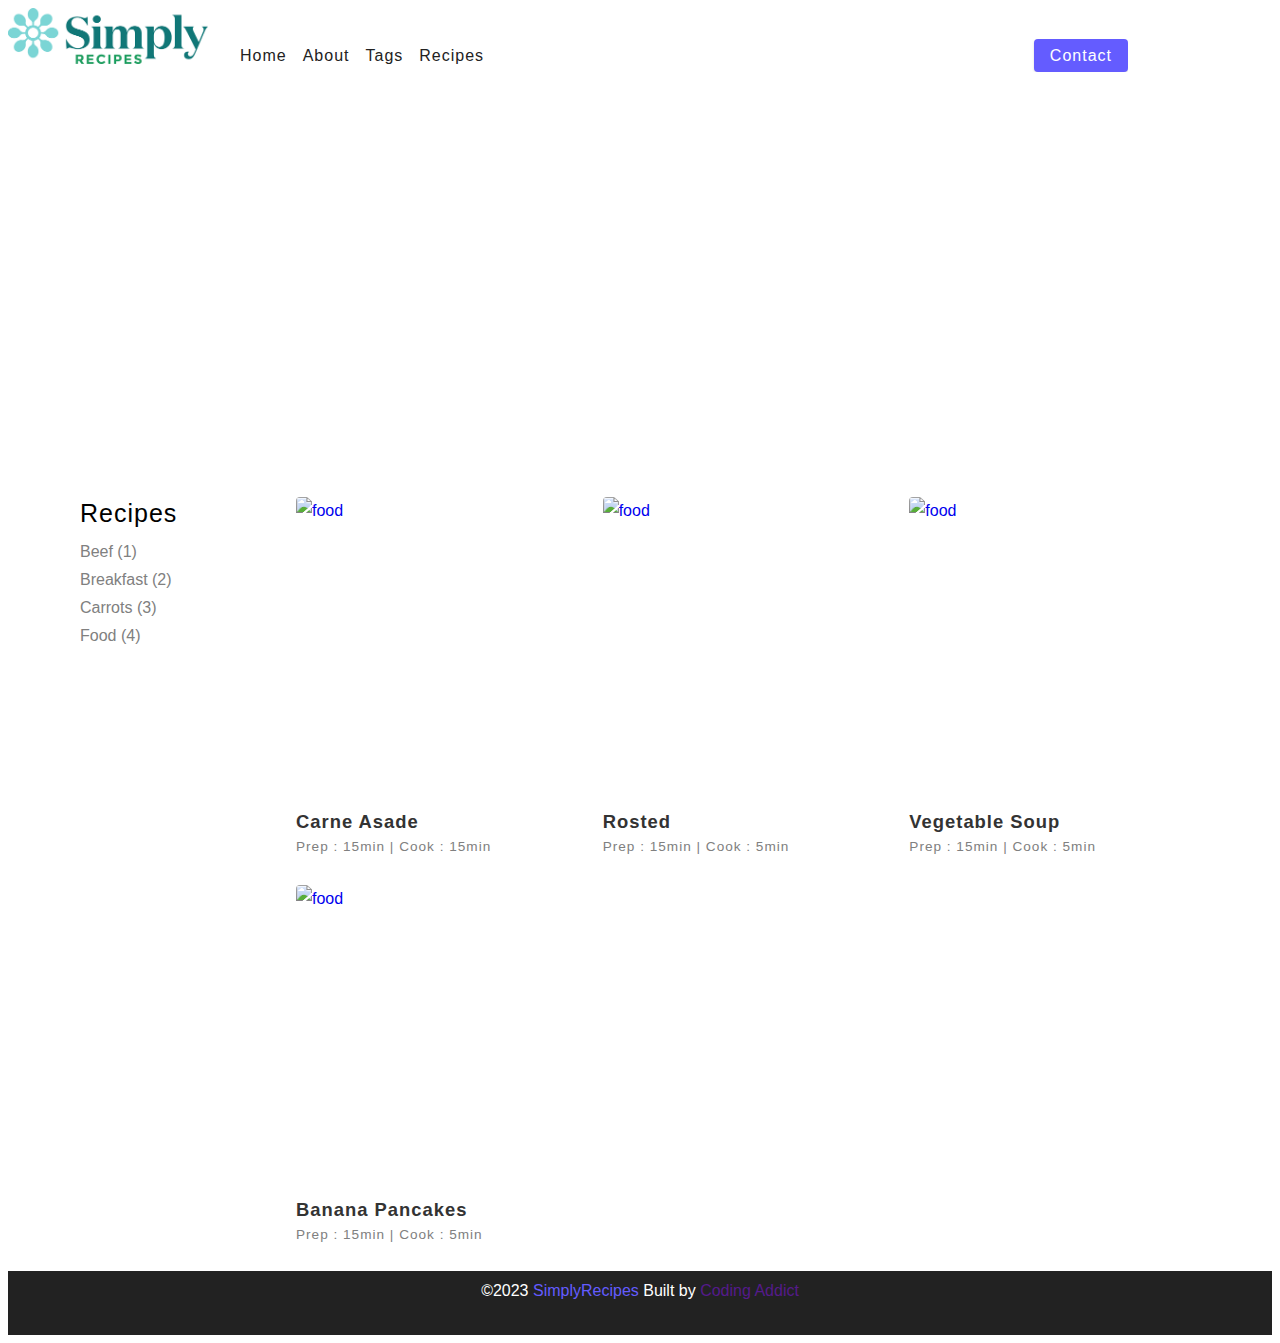
==== index.html @ f95af131 "make recipes project" ====
<!DOCTYPE html>
<html lang="en">

<head>
    <meta charset="UTF-8">
    <meta http-equiv="X-UA-Compatible" content="IE=edge">
    <meta name="viewport" content="width=device-width, initial-scale=1.0">

    <!-- favicon -->
    <link rel="stylesheet" href="./assets/favicon.ico" type="image/x-icon">
    <!-- css -->
    <link rel="stylesheet" href="./Css/style.css">
    <title>simplay | recipes </title>
    <link rel="stylesheet" href="https://cdnjs.cloudflare.com/ajax/libs/font-awesome/6.4.2/css/brands.min.css" integrity="sha512-W/zrbCncQnky/EzL+/AYwTtosvrM+YG/V6piQLSe2HuKS6cmbw89kjYkp3tWFn1dkWV7L1ruvJyKbLz73Vlgfg==" crossorigin="anonymous" referrerpolicy="no-referrer" />
</head>

<body>
    <!-- nav -->
    <nav class="nabar">
        <div class="nav-center">
            <!-- header -->
            <div class="nav-header">
                <a href="index.html" class="nav-logo">
                    <img src=" data:image/png;base64,
                    iVBORw0KGgoAAAANSUhEUgAAAaYAAAB3CAMAAAB/uhQPAAAAt1BMVEX///8Rd3d71dUAb28inmAAcnIAcXG10NBz09NQlZUAbGwAdXUafn7a6ekAmVYbnF12qallnp4tomfB2Nju9vZgtYgwhISRubne7+aty8vH5NREq3aEsbH3+/s6pm7O6Nrv9vah4ODA6urb8/OV3d2G2Njm9/fk7++n4uLN7u5UlpbQ4uKPyapEjo6gw8MAl1HF7Oy02sai0rh6v5pspKSo1b14v5nZ7eKUy61puY5Rr33o9O5itolsJNXdAAAWf0lEQVR4nO1da0OjOhO2RbBCr1Jbq0Vr77ZS18uePavn//+uNwQSMpMJRG21u2+fD7uVS4A8zGRuCUdH78VkOatWZ8vJu0884Oswn9VqVYZabXYgam8x5hylqI2/+24OoKGydOBpX3EHWGI83X33HR2gI0IsMUTffU8HaFhqNNWW331PB2B0dWGq1g7itG8YUzT9+O67OgBhqrNUrU6/+64OgIgolqq1776tAyDmhM5jNHW/+77+fzGfTCZzvHFC04SPi5KTD9ztHN1ltZageguDdjY0RT+m/NzabHwwAXeKcU3QwTpbjTJY0JSfy07+v49QhIMTDdtq+xZG7W5zoTCMTfkBk+rXRvwWi/3WrVHf9x2IYEtN40BDrSq7oszS09yqncpT2Ak8z6u3Fzu8xqexiN0KQH077VKKTWq1GUWT9Jso53dnb3vU8XkHBJ7T39U1toGoF+yCJtKDFZ1dGIXAwXO+850Rv6gRbobtl5d2fxAukAkSggN7nnxyv/2xR/0aNPwd0ERF7ao1ITDU4CTcJnrgmr3ngfqnFcfxBbx6Z6MotH5PPbbjKY/uDz730LvFKtg+TZRIKLaALmtSXkgx1J0qE6JNz/eCwAni4ebkZNDv1B3H9ZzeMORC1Vj5sXL0GryiQX2fbf+Bt32aKLWWIOsHXWSEMNHGurURsWEEVSpObzCSmxr9uhMEruPFnU7PcQOVpjYcmJ1Qa3B/[base64]/sizfhV2QJPRFFDDc6nogOy66bTSDLywgxxzTHJUD/ADdoEicY0U7wV2QZPJsAZR1JkmKCZpKtV5wmbzCo5cpMeoR2xUx8kjR7W9wS5oMrmpwGJLuISO660FuRQGmTCZdV6C0ME0HQ19aQL6++w1He2IJkO2AlpsNRwGuv1gqEgIU4mt1mc8BVDewrrvMu/X8+O9DpEf7Ygm2iZHNM0wBaSlV14lIT30Mgc1djFNjKjhatXp77X1wLEbmsgu12mCNhyl9Cx8pqFrSdPCq7ij9z7InmBHNFE8oVFmimkiMlE2nq0M+pTGETbOgSYMQu9BVhhNt+rfeqyoNrOIjY/kEwDnlUTP2e+Euhk7o+loPsX9Dg07TJOWmbfLBzZyL7WUhNDfd1PBhN3RxGzurI6LF4IlUEyG+SQZm5RSvLtslqc8YWn35od58Lg83rP3Fp0Ju6Tp6CiajJe3yzHDNGFKpHAnSRFfykp1mYoYt+Frs/Hd3d14vBzf2aYCVZp0Qw6jcaCpBNFY8DSZ1dQIee12nrJkNRRpOFFo2n0yojEYdlarl/4JyXc37Lc7q057s35nKngkTgwNKuTLaEoq8HjJnmYD1mpjztJteRMEVGmqOJaVJyfxKUamMBun2i7JfbefZO25Q+x4sVY8Ea5cx2O7Xba70obBJ+KCQ/JEN1aSzzk0mhZ6gwwxjmqGyuPEli/xPOGkSnlUtY9PGYT5Z6dj9x43Yj8AkARHbbTHFQZkP/CU3gqcXghbdNRYruu0o8ILeqLTwp6jkhA4QV9/Bl2aGoEbILiu7qePVuK6TjxStidF+vMu3VlzyIz4l/8ysNSdsNGqqOh/AUsa3LpldK4N8xhuLocDQLyw87sx3Jx0qGKybDyUDa54vUXhBTOa2g4+seLVtVA/ofQaFXwinSHopB3knuabJstZZqdNx1TXimAfsxXmEcNkLISLDN3J5mqzpXHcquPOi+2IgmlBhSaUiUppWtRR6WkCX/[base64]/R9B3HpwDKnU3DBhKaVF/jxZr1YrDexD5r2IMW0pYfqBCr0cyZGltTP0YyI4qGOnZH6LUo3T9FGojky3T7SWOL95zhxSeQbkAFoAtZjQtPAD5zOYN1gvQlfCi+x1yJ2tXo/[base64]/qbtJMznTnjBxeQVDWVg3UK9R7vsECLd9nRVKkHyGKEw0+MVBdUbSrDaDZZMNKfA0ZA8hJPI01wdHIIcVq5jnyPCnu2vJtNhbIE5QZ3aIN9Fh14wLalScsKwwEBV0QDPQSK0iBN5IA/MoRGzBHytubjQTQ8ZYyz6N9aOU21MlEqqDRanPo4xoXhAFfEmiatFAYGk/AIA2ZPBGqXQppo89kwL9BME4xpOlrcfugpFyomaDadTm9vudajp/6lSm86Hi+Xt7Niqsx+UBiXEeWBQcaWJi2i2UduFYR59gSiiXzh4CsgtV5BvqlYnKJA3UTOT89Yus2Y+ZHbCRh36q652dArqfsPV54WqAYAM9ZtadLqlrVoAuwYS5roCBw0I6XpVkATEif0Tg0cdbwyOzo5L2lpORlIuAUGuXGmU/mUtEW/h6OYkCfFGrAem0boIpAmrBItaTKUUi+ANMlC3qLsLRQn1GwvUG/fNNNPd2+pwSUbmvINRp4sZrWvhz2zTKlPYW3pYT0LaNJ8FVua6FxqpEfnExTRtCiIGK19aKkYpggCN4mXtVJxuaUWLPph0ZwZjU1skinlKazdW9w8pAkP2pY0meo24JRgse5NYS1EgTh1FGucg46VgqDBRJ/TpG4HxgVdUG6/gFF3cOroeVH2FLl1uh2aNNvqkzSdQvNllG4tpAn6Tv5a3eOu0MHEwI+7dUaKRDYdChkH5dXNZRgNYl93plxpP+8nTdAiFzHB4soiKE6Kuz309BlBY2RJ16pYRU2oTG2m3zRL/Q7FjD7yOY1G28VE5abQftIEcxN2NJnEKaoHhD3JLGllJbwqsWZhJiJKj0+mxiR7tMxLWpIlEOnHKkG3jQap3DL7e2iC4pS3PHDoYGx3PE1DCbPbO8oPlRZcbbb8cXf3YymTiaTbG90ts8zuJ74g1IBZ0XyI/[base64]/aYJRSHEQFpKEwxFcK+j71muahZNltPZbDa9vZ1W1UDDfJx/tE5Ux3KeajN26DQ544etCuxh/42EUr+w30rPkHAqn5EBxIknjevl0yf5/[base64]/[base64]/BUMLPGVxqGC1wbZgUeqTSXW+M264kLSlSeStcvJyH1RNGaEFlBPJjZBeu1gV2EZsdjmrAjiR4f2nPKyThYNPThDFswbwbMFoTLxdMeF7zxcmvcuJ641F5Rbq/XpvKaxvXLC7VerqC82GRtZDPHfFhSZy5ehZMlXZwrgXNosfWCvKOFYQ+jKeqBtRrE8s7p7p7KRcGkKQjxBhlCUSpM3S3tuq4aRqrJ8cli/XICSkg5cOnPxqQz8wMfvfcwAaf6XmDui+49F08EgJ8dUatQtdBrw3EDecthxchSQZsIYnSy8PhNykt4SeiDaLUZvT0/oDgGq2oKPyZkPVVuHl7XAy5wDcYYtGQEsshg2E1bwBzm9VRlqkfIQz+bXL3e9NSdzinUa+iGCla1ScXJJjZu+pSJEAocoZA2gunEYpqS+kO+tgL/WInTQb3WWCW96npDrNC19SSkykTLrFQ8SDD6BgpyU/H6B8qrTyQyQs9l9+55DlxnBxU8a22aZSUdncqtcaPSE0KjD12CQIPtUZLVPQ1cbzUIw8EwdhlVrtPrr0fprqgxiD03WQZI/3rgUFvbRixeg+aqJ12qdEu0wvR6K+UNONEqA13JE5VvWsS46DPwY/Sm6TcUmHni4mQTGzfEIERnE+a6UIcGB7c4DtHxV0LTdU9eeuzFdJygt+p0VnHdc1xGXawvurLu4c9fJt9Q27D+7r7oexxfTgk9qRAnVkSv0Se/ZJen04KDHtcDWf97Hl7Fa9EpalNDMjpZVaqQU/+kZqNIlLYc6XGVlPe/QMugMWjHFS/9Zp3j1uMhtfRdRHxMlmHQoL8zy/ZkRCwMJ47S3cUnm7K3Ybvu8s73KnFfG1xP6DaNZgQTJ7tKFSojIaOslBMr80pdiuCS4CvFwmIdhidh2MCfgPxeFCTZ2Q2fhOut3G7X0+rGDQfqo08eFSoWmHnBvj8eVpVFn8bItf2SBLYSlMWGaDMh/zxxF9fxWX8Acv/xNTT1HatKlQRgelJNzZUbPp+RD4hwkdHax4r39hNfQlNErjpgwFxOdEbr6hnMQFVk8nX0arXpn7q+O4UvoWngmEN+BCa8Sn92+wN2tAVNSR3fNKkEK1iS8o/EDmgahZvNALhZPZsKHgCqRt+KpvTcvbLStoGt0zRqB47n+eriv6Hvf6BuXINhbPrrKKGwbZoa/JO+MJOy8t5fN06Ajq/+PUZ3EbZMU/q9RBhlbThb+ho29UG7j65B/odhyzSl04FgYKjjbWnJf7Ia7y+yuguwXZqymjawfMjarm7cApR/u3WdFwkYNhP73i4fHy8v8NH4TMv2eGNv+K7MS7h9BFmKGUhTz7UpqLeCHvGz+uj6u3B1luH69fky3/x6puD4STnh8bXJcXYvO/eyxY7J/rppyfbub+RJFy21vZbk+DJr7PpfyBSgyaIotRhZEkodm4betoSJMCLodas/heuWBOutX2LzVUtBM6fp7bXZOuZoNVs/s42XTXaMoKmptHcl+LhogvbE5vuHvLF/1buC62Z/9nvIIleYV6ANfLsZTXbQXKftRxquk45K+o73lnzPr7L+42jKLvwljuP/NZ/TrZdN9lvSRLV30TxW28u2Pj5whjjxrQf5ihzhiobPjvWSdLHsZt+xKEh+B9CCRDsINSQ0nV1dXV0fJ73V+p1tvhJ08Ldf0PTGe59J3dVZM+n4h7S/NZquWXst3t55ujWlCUtTcpHm+dPTP+zazXv1rmCN92e/c5jXTjqnm/BkyJyo0hrt9+FOWeZjtouoHaMpY+GGv+jZuMp6sPWPZg68Jj3ffEoYuXhuth4e082YJv47ujzLBSehqXmD2uuyjewiCR6Pr8BdVQD0hSTfiVjJ+fJKkGBr9kOGaCm+IPixtVPKkNCUvcg/m7k+Smh6xsdeMiXVOr6Qf4khS6NJEbKUyYwmiAvWXDMb3yJgQsCFJz/fqcAiSRrUCgo/j+huuVyOd+UvKTTxbs1GCJKmcyZMyhCS22s0TVFTDmskTVyari6ONOB6pYp7+kme4Hdu3Pof9+FEhaZHJE1S6WWHRsf5YANgTRPSoddch57/hEx1X3zPRfBtPwlmwsaTo13gr0afa+wbkI9NfORpjtLf3IRAbhPv6yeiDQNNv5pSqXETQnObfj6kxnjzOvfBjqJhe0ig/cmvwS9eKo7jeZ7jnm7TxvsqMJpavy8Znrh98JptVg1yQeOvfKyBoGmKuI5MNZ1qkLeaUm8+Z34TY+qeaHe7iNaDfn8T/nH6jiNVPAmSHnsQgYir1rFmj1vT1Hr+9/7+n7Ok5bNUw100FXtcGd5uXpuZu9z8TTR8gMC1IjYtabtxms5eU1xl1thbPtZA6O5twjqnPWP1glsLoj11LHr7+V8LviEHEMikiQvPa/6ak5Yek4/WGdGGRpPQbpL2C8WIJM7n+la73AE5krHp/OfTfTPXUAlSSw/huZU7OgxS9DSamDA9NJtnz9IwIA1yZkOIA5IX4FXbfYCEsPR+Jzz9JzeTNP3iFGR6bPTfg3j/tbHp8dfNzS/VYaVpenw4vswvd6CpAMJvis6AqCT99vtNItv6zHn67/Lt7eb+uGUMvTY1l5XT9CibG/GNjHXmNV1GR9HTQemVQLq3SSQo7+AraQDydFC2NXoVBkIzNd3SKKMdTXl72ZCVNXZ8fczDuLpOPEAij0I8c2ss2wwSGXJrxpPwp64zaixpyk9Maeqep8Z4mhTRVOwBCq5bMoeQZAiFHgNpwZYSvn7KHJ3EIxUWx+UDc4YETQ9K2k/i4oFMMz6epXb7l7i3fzR+n5+fZyPSBft5nhnl/5yrUN/06PH3NfOpzp9yE+HmlZ2X/flL+Z3j7VVt7jX3kS/vrxhNV/8SAdhvxf8Af0z5aEzHHTsAAAAASUVORK5CYII="
                        alt="">

                </a>
                <button type="button" class="btn nav-btn">
                    
                </button>
            </div>
            <!-- link -->
            <div class="nav-links">
                <a href="index.html" class="nav-link">home</a>
                <a href="about.html" class="nav-link">about</a>
                <a href="tags.html" class="nav-link">tags</a>
                <a href="recipes.html" class="nav-link">recipes</a>
                <div class="nav-link contact-link">
                    <a href="contact.html" class="btn">contact</a>
                </div>
            </div>
    </nav>
    <!-- end of nav -->
    <!-- main -->
    <main class="page">
        <header class="hero">
            <div class="hero-container">
                <div class="hero-text">
                    <h1>Simply rescipes </h1>
                    <h4>no fluff ,just recipes</h4>
                </div>
            </div>
        </header>
        <!-- end of header -->
        
        <!-- recipes container -->
        <section class="recipes-container">
            <!-- tegs container -->
            <div class="tags-container">
                <h4>recipes</h4>
                <div class="tags-list">
                    <a href="./tag-template.html">Beef (1)</a>
                    <a href="./tag-template.html">Breakfast (2)</a>
                    <a href="./tag-template.html">Carrots (3)</a>
                    <a href="./tag-template.html"> Food (4)</a>
                </div>
            </div>
            <!-- end tags container -->

            <!-- recipes list --> 
            <div class="recipes-list">
                <!-- single recipes -->
                <a href="./single-recipe.html"class="recipes" >
                    <img src="https://encrypted-tbn0.gstatic.com/images?q=tbn:ANd9GcRdBtMMbukt_wDTVx54A3VpzIehgRn1Pm014Q&usqp=CAU"
                        alt="food" class="img recipes-img" />
                    <h5>Carne asade</h5>
                    <p>Prep : 15min | Cook : 15min</p>
                </a>
                <!-- end of single recipes -->
                <!-- single recipes -->
                <a href="./single-recipe.html"class="recipes">
                    <img src="https://diethood.com/wp-content/uploads/2021/04/Simple-Baked-Chicken-Pieces-3.jpg"
                        alt="food" class="img recipes-img" />
                    <h5>Rosted</h5>
                    <p>Prep : 15min | Cook : 5min</p>
                </a>
                <!-- end of single recipes -->
                <!-- single recipes -->
                <a href="./single-recipe.html"class="recipes">
                    <img src="https://encrypted-tbn0.gstatic.com/images?q=tbn:ANd9GcQ1TqZ2bhdX-4Ekz3rVcjlyRLahp8dh1ozFew&usqp=CAU"
                        alt="food" class="img recipes-img" />
                    <h5>vegetable soup</h5>
                    <p>Prep : 15min | Cook : 5min</p>
                </a>
                <!-- single recipes -->
                <a href="./single-recipe.html"class="recipes">
                    <img src="https://bakingmischief.com/wp-content/uploads/2018/09/easy-banana-pancakes-for-two-image-square.jpg"
                        alt="food" class=" img recipes-img" />
                    <h5>banana pancakes</h5>
                    <p>Prep : 15min | Cook : 5min</p>
                </a>
                <!-- end of single recipes -->
            </div>
            <!-- end of recipes list  -->

        </section>
        <!--  end of recipes container -->
    </main>
    <!--  end of main -->
    <!-- footer -->
    <footer class="page-footer">
        <p>
            &copy;<span id="date">2023</span>
            <span class="footer-logo">SimplyRecipes</span>
            Built by <a href="">Coding Addict</a>
        </p>

    </footer>

    <script src="./js/aap.js "></script>

</body>

</html>
---- Css/style.css ----
*,
::after,
::before {
    box-sizing: border-box;
}

/* fonts */
@import url(https://fonts.googleapis.com/css2?family=Roboto:wght@400;500;600&family=Montserrat&display=swap);

html {
    font-size: 100%;
}

:root {
    /* colors */
    --primary-100: #e2e0ff;
    --primary-200: #c1beff;
    --primary-300: #a29dff;
    --primary-400: #837dff;
    --primary-500: #645cff;
    --primary-600: #504acc;
    --primary-700: #3c3799;
    --primary-800: #282566;
    --primary-900: #141233;



    /* rest of the colors */
    --black: #222;
    --white: #fff;
    --red-light: #f8d7da;
    --red-dark: #842029;
    --green-light: #d1e7dd;
    --green-dark: #0f5132;

    /* fonts */
    --headingFont: 'Roboto', sans-serif;
    --bodyFont: 'Nunito', sans-serif;
    --amallText: 0.7em;
    /* rest of the vars */
    --backgroundColor: var(--grey-50);
    --textColor: var(--grey-900);
    --borderRedius: 0.25rem;
    --letterSpacing: 1px;
    --transition: 0.3s ease-in-out all;
    --max-width: 1120px;
    --fixed-width: 600px;

    /* box shadow */
    --shadow-1: 0 1px 3px 0 rgba(0, 0, 0, 0.1), 0 1px 2px 0 rgba(0, 0, 0, 0.06);
    --shadow-2: 0 4px 6px -1px rgba(0, 0, 0, 0.1), 0 2px 4px -1px rgba(0, 0, 0, 0.1);
    --shadow-3: 0 10px 15px -3px rgba(0, 0, 0, 0.1), 0 4px 6px -2px rgba(0, 0, 0, 0.05);
    --shdow-4: 0 20px 25px -5px rgba(0, 0, 0, 0.1), 0 10px 10px -5px rgba(0, 0, 0, 0.04);
}

body {
    background: var(--backgroundColor);
    font-family: var(--bodyFont);
    font-weight: 400;
    line-height: 1.75;
    color: var(--textColor)
}

p {
    margin-top: 0;
    margin-bottom: 1.5rem;
    max-width: 40em;
}

h1,
h2,
h3,
h4,
h5 {
    margin: 0;
    margin-bottom: 1.38rem;
    font-family: var(--headingFont);
    font-weight: 400px;
    line-height: 1.3;
    text-transform: capitalize;
    letter-spacing: var(--letterSpacing);
}

h1 {
    margin-top: 0;
    font-size: 3.052rem;
}

h2 {
    font-size: 2.441rem;
}

h3 {
    font-size: 1.953rem;
}

h4 {
    font-size: 1.563rem;
}

h5 {
    font-size: 1.25rem;
}

small,
.text-small {
    font-size: var(--smallText);
}

a {
    text-decoration: none;
}

ul {
    list-style-type: none;
    padding: 0;
}

.img {
    width: 100%;
    display: block;
    object-fit: cover;
}

/* buttons */

.btn {
    cursor: pointer;
    color: var(--white);
    background: var(--primary-500);
    border: transparent;
    border-radius: var(--borderRedius);
    letter-spacing: var(--letterSpacing);
    padding: 0.375rem 0.75rem;
    box-shadow: var(--shadow-1);
    transition: var(--transition);
    text-transform: capitalize;
    display: inline-block;
}

.btn:hover {
    background: var(--primary-700);
    box-shadow: var(--shadow-3);
}

.btn-hipster {
    color: var(--primary-500);
    background: var(--primary-200);
}

.btn-hipster:hover {
    color: var(--primary-200);
    background: var(--primary-700);
}

.btn-block {
    width: 100%;
}

/* alert */
.alert {
    padding: 0.375rem 0.75rem;
    margin-bottom: 1rem;
    border-color: transparent;
    border-radius: var(--borderRedius);
}

.alert-danger {
    color: var(--red-dark);
    background: var(--red-light);
}

.alert-success {
    color: var(--green-dark);
    background: var(--green-light);
}

/* form */
.form {
    width: 90vw;
    max-width: var(--fixed-width);
    background: var(---white);
    border-radius: var(--borderRedius);
    box-shadow: var(--shadow-2);
    padding: 2rem 2.5rem;
    margin: 3rem auto;
}

.form-label {
    display: block;
    font-size: var(--smallText);
    margin-bottom: 0.5rem;
    text-transform: capitalize;
    letter-spacing: var(--letterSpacing);
}

.form-input,
.form-textarea {
    width: 100%;
    padding: 0.375rem 0.675rem;
    border-radius: var(--borderRedius);
    background: var(--backgroundColor);
    border: 1px solid #222;
}

.form-row {
    margin-bottom: 1rem;
}

.form-textarea {
    height: 7rem;
}

::placeholder {
    font-family: inherit;
    color: var(--grey-400);
}

.form-alert {
    color: var(--red-dark);
    letter-spacing: var(--letterSpacing);
    text-transform: capitalize;
}

/* alert */
@keyframes spinner {
    to {
        transform: rotate(360deg);
    }
}

.loading {
    width: 6rem;
    height: 6rem;
    border: 5px solid var(--grey-400);
    border-radius: 50%;
    border-top-color: var(--primary-500);
    animation: spinner 0.6s linear infinite;
}

.loading {
    margin: 0 outo;
}

/* title */
.title {
    text-align: center;
}

.title-underline {
    background: var(--primary-500);
    width: 7rem;
    height: 0.25rem;
    margin: 0 auto;
    margin-top: 1rem;
}

/*
==============
navbar
==============
 */
.navbar {
    display: flex;
    justify-content: center;
    align-items: center;
}

.nav-center {
    width: 90vw;
    max-width: var(--max-width);
    /* background: red; */
}

.nav-header {
    height: 6rem;
    display: flex;
    justify-content: space-between;
    align-items: center;
}

nav img {
    width: 200px;
}

.nav-btn {
    padding: 0.5rem 0.75rem;
}

.nav-links {
    display: flex;
    flex-direction: column;
    text-align: center;
    /* todo  */
    height: 0;
    overflow: hidden;
    transition: var(--transition);
    margin-top: 30px;
}

.show-links {
    height: 310px;
}

.nav-link {
    display: block;
    text-align: center;
    text-transform: capitalize;
    color: #222;
    letter-spacing: var(--letterSpacing);
    padding: 1rem 0;
    border-top: 1px solid var(--green-dark);
    transition: var(--transition);


}

.nav-link:hover {
    color: var(--primary-500);
}

.contact-link a {
    padding: 0.15rem 1rem;
}

@media screen and (min-width:992px) {
    .nav-btn {
        display: none;
    }

    .navbar {
        height: 6rem;
    }

    .nav-center {
        display: flex;
        align-items: center;
    }

    .nav-header {
        height: auto;
        margin-right: 2rem;

    }

    .nav-links {
        height: auto;
        flex-direction: row;
        align-items: center;
        width: 100%;

    }

    .nav-link {
        padding: 0;
        border-top: none;
        margin-right: 1rem;
        font-size: 1rem;
    }

    .contact-link {
        margin-left: auto;
        margin-right: 0;
    }
}

/* ==========
     page
    ==========
  */
.page {
    /* background:red; */
    width: 90vw;
    max-width: var(--max-width);
    margin: 0 auto;
    padding-top: 2rem;
    min-height: calc(100vh - (6rem + 4rem));
}

/* 
  ==========
    Footer
  ==========
   */
footer {
    height: 4em;
    background: var(--black);
    color: var(--white);
    display: flex;
    align-items: center;
    justify-content: center;

}

.footer p {
    margin-bottom: 0;
}

.footer-logo,
.footer a {
    color: var(--primary-500)
}

/*
   ============
   Hero
   ============
    */
.hero {
    height: 40vh;
    background: url(https://gatsby-v3-tutorial-recipes.netlify.app/static/8dcb6bff31d873a27b626d006dda9a98/826b9/main.jpg);
    margin-bottom: 2rem;
    border-radius: var(--borderRedius);
    position: relative;

}


.hero-container {
    position: absolute;
    width: 100%;
    height: 100%;
    top: 0;
    left: 0;
    background: rgba(0, 0, 0, 0.0.4);
    border-radius: var(--borderRedius);
    display: flex;
    align-items: center;
    justify-content: center;
}

.hero-text {
    color: white
}

/* 
 ============
 Recipes
 ============
  */
.recipes-container {
    display: grid;
    gap: 2rem 1rem;
    ;
}

.tags-container {
    order: 1;
    display: flex;
    flex-direction: column;
    padding-bottom: 3rem;
}

.recipes-list {
    display: grid;
    gap: 2rem 1rem;
    border-bottom: 3rem;
}

.tags-container h4 {
    margin-bottom: 0.5rem;
    font-weight: 500;

}

.tags-list {
    display: grid;
    grid-template-columns: 1fr 1fr 1fr;

}

.tags-list a {
    text-transform: capitalize;
    display: block;
    color: gray;
    transition: var(--primary-500);
}

.tags-list a:hover {
    color: var(--primary-500);
}

.recipes {
    display: block;
}

.recipes img {
    height: 15rem;
    border-radius: var(--borderRedius);
    margin-bottom: 1rem;
}

.recipes h5 {
    margin-bottom: 0;
    line-height: 1;
    color: #333;

}

.recipes p {
    margin-bottom: 0;
    line-height: 1;
    margin-top: 0.5rem;
    color: gray;
    letter-spacing: var(--letterSpacing);

}

@media screen and (min-width:576px) {
    .recipes-list {
        grid-template-columns: 1fr 1fr;
    }

    .recipes img {
        height: 10rem;

    }

}

@media screen and (min-width:992px) {
    .recipes-container {
        grid-template-columns: 200px 1fr;
    }

    .recipes p {
        font-size :0.85em;
    }

    .tags-container {
        order: 0;
    }

    .tags-list {
        grid-template-columns: 1fr;
    }

}

@media screen and (min-width:1200px) {
    .recipes h5 {
        font-size: 1.15rem;
    }

    .recipes-list {
        grid-template-columns: 1fr 1fr 1fr;
    }
}

/* 
============
 Error
============
 */
.error-page {
    text-align: center;
    padding-top: 5rem;
}

.error-page h1 {
    font-size: 9rem;
}

/* 
 ==========
 tags
 ==========
 */
.recipes-list img {
    height:300px;
}

footer {
    margin-top: 30px;
}

/* 
 ============
 About 
 ============
  */
.about-page h2 {
    text-decoration: none;
    font-size: bold;
}

.about-page {
    display: grid;
    gap: 2rem 4rem;
    padding-bottom: 3rem;

}

.about-img {
    border-radius: var(--borderRedius);
    height: 300px;
}

@media screen and (min-width:992px) {
    .about-page {
        grid-template-columns: 1fr 1fr;
        grid-template-rows: 400px;
        align-items: center;
    }

    .about-img {
        height: 100%;
    }

}

.featured-tittle {
    text-align: center;
}

/* 
 ================
  contact page
 ================
*/
.contact-info p {
    color: #222;
}

.contact-from {
    width: 100%;
    margin: 0;
}

.from-row {
    background: white;
    color: #222;
}

.contact-container {
    display: grid;
    gap: 2rem 3rem;
    padding: 10px 20px;
    padding-top: 3rem;
}

@media screen and (min-width:992px) {
    .contact-container {
        grid-template-columns: 1fr 450px;

    }
}

/*
    =============== 
     tags page
     ===============
*/
 .tegs-wrapper {
    display: grid;
    gap: 2rem;
    padding-bottom: 3rem;
}

 .tag {
    background: gray;
    border-radius: var(--borderRedius);
    text-align: center;
    color: white;
    padding: 2rem;
    transition: var(--transition);
}

.tag:hover {
    background: var(--primary-500);
}

.tag h5,
.tag p {
    margin-bottom: 0;
}

.tag h5 {
    font-weight: 600;
}
  @media screen and (min-width:576px) {
    .tages-wrepper {
        grid-template-columns: repeat(2,1fr);
    
    }
    
}
@media screen and (min-width:992px){
    .tages-wrepper {
        grid-template-columns: repeat(3,1fr);


    }
} 

 /*
    =============== 
     Single Recipes page
    ================
*/
.recipes-hero {
    display: grid;
    gap: 3rem;
}
.recipes-hero-img {
height: 300px;
border-radius: var(--borderRedius);
}
.recipes-info p {
    color: gray;
}
  .recipes-icons {
    display: grid;
    grid-template-columns: repeat(3,1fr);
    gap: 1rem;
    margin: 2rem 0;
    text-align: center;
  }
  .recipes-icons i {
     font-size: 1.5rem;
     color: var(--primary-500);
  }
 .recipe-tags {
    display: flex;
    align-items: center;
    flex-wrap: wrap;
    font-size: 0.85;
    font-weight: 600;

  }
.recipes-tags a {
    background: var(--primary-500);
    border-radius: var(--borderRedius);
    color:white;
    padding: 0.05rem 0.5rem;
    margin: 0 0.25rem;
    text-transform: capitalize;
}
@media screen and (min-width:992px){
    .recipes-hero {
        grid-template-columns:4fr 5fr;
        align-items: center;
    }
}
.recipes-content {
    padding: 3rem;
    display: grid;
    gap: 2rem 5rem;
}
@media screen and (min-width:992px){
    .recipes-content {
        grid-template-columns:2fr 1fr;
    }
}
.single-instruction header {
    display: grid;
    grid-template-columns: auto 1fr;
    gap: 1.5rem;
    align-items: center;
}
.single-instruction header div {
    height: 2px;
    background: gray;
}
.single-instruction > p{
    color:gray;
}
.single-instruction header p {
    text-transform: uppercase;
    font-weight: 600;
    margin-bottom: 0;
    color: var(--primary-500);

}
.single-column {
    display: grid;
    row-gap: 2rem;
}
.single-ingredient {
    border-bottom: 2px solid gray;
    padding-bottom: 0.75rem;
    color: gray;
}
.single-tools {
    border-bottom: 2px solid gray;
    padding-bottom: 0.75rem;
    color:var(--primary-500);
    text-transform: capitalize;
}
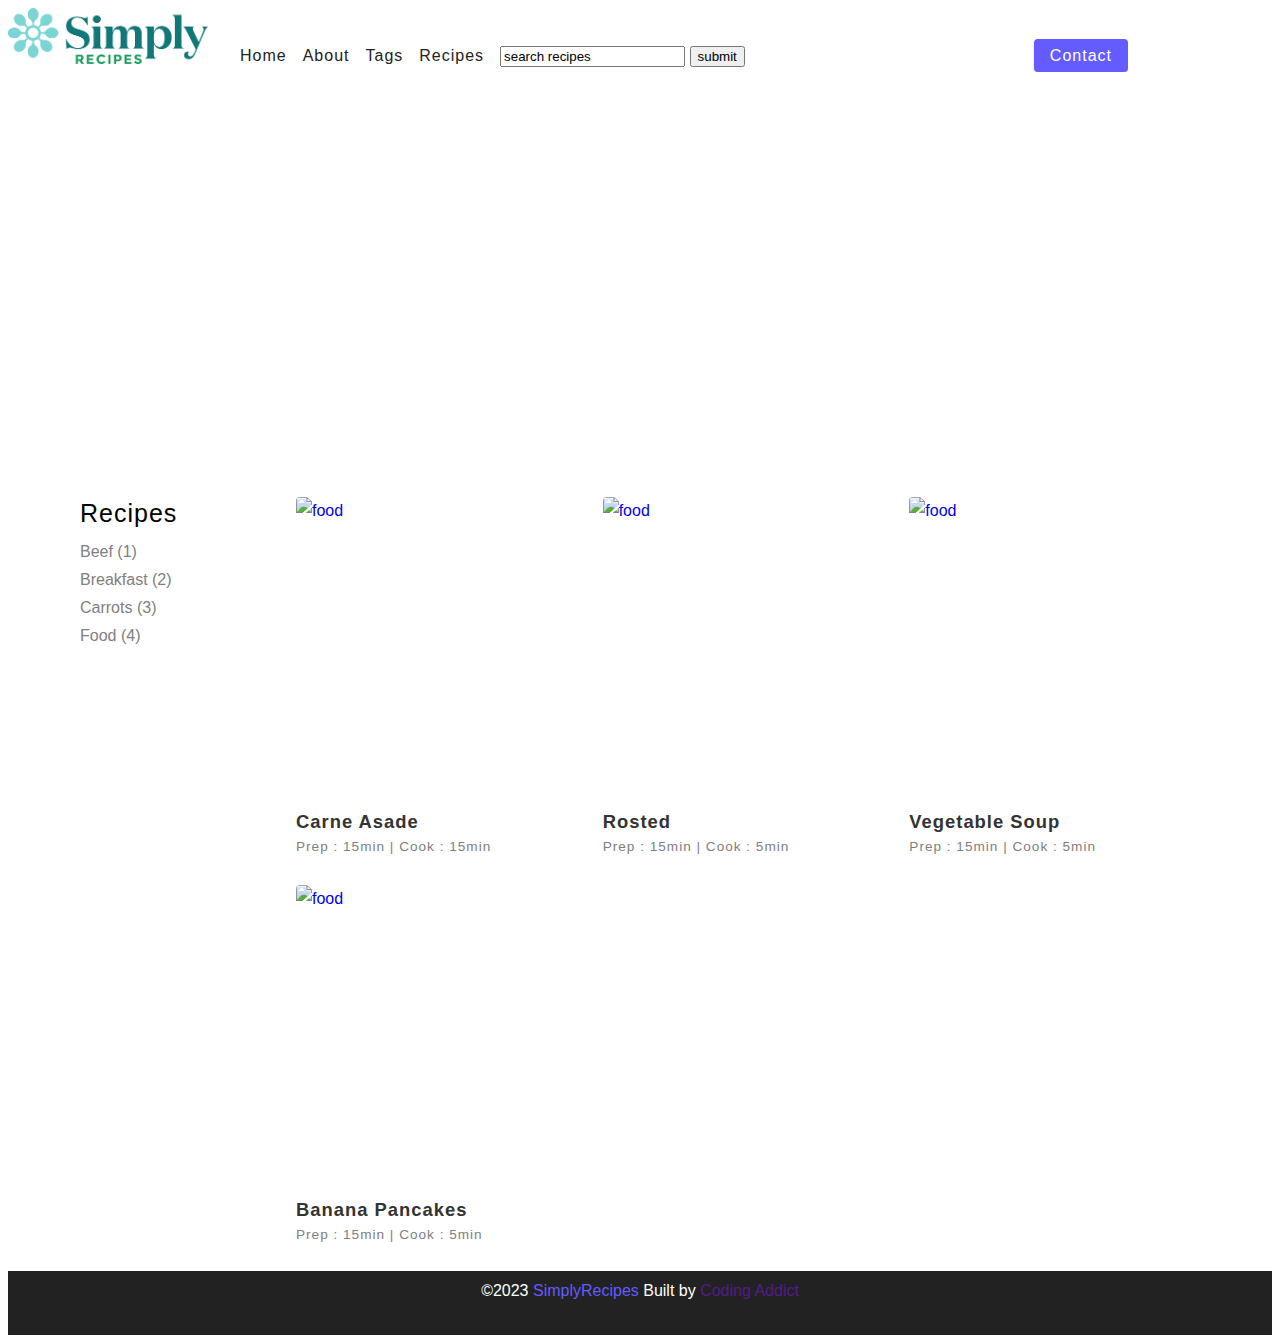
==== commit 9fb23735: "responsive-recipes-project" ====
--- a/index.html
+++ b/index.html
@@ -9,7 +9,7 @@
     <!-- favicon -->
     <link rel="stylesheet" href="./assets/favicon.ico" type="image/x-icon">
     <!-- css -->
-    <link rel="stylesheet" href="./Css/style.css">
+    <link rel="stylesheet" href="./CSS/style.css">
     <title>simplay | recipes </title>
     <link rel="stylesheet" href="https://cdnjs.cloudflare.com/ajax/libs/font-awesome/6.4.2/css/brands.min.css" integrity="sha512-W/zrbCncQnky/EzL+/AYwTtosvrM+YG/V6piQLSe2HuKS6cmbw89kjYkp3tWFn1dkWV7L1ruvJyKbLz73Vlgfg==" crossorigin="anonymous" referrerpolicy="no-referrer" />
 </head>
@@ -36,6 +36,11 @@
                 <a href="about.html" class="nav-link">about</a>
                 <a href="tags.html" class="nav-link">tags</a>
                 <a href="recipes.html" class="nav-link">recipes</a>
+
+                <form  id="myform">
+                    <input type="text" placeholder="search recipes">
+                    <input type="submit" value="submit">
+                </form>
                 <div class="nav-link contact-link">
                     <a href="contact.html" class="btn">contact</a>
                 </div>
@@ -118,7 +123,8 @@
 
     </footer>
 
-    <script src="./js/aap.js "></script>
+    <script src="./JS/aap.js "></script>
+    <script src="./JS/index.js"></script>
 
 </body>
 
--- a/CSS/style.css
+++ b/CSS/style.css
@@ -0,0 +1,789 @@
+*,
+::after,
+::before {
+    box-sizing: border-box;
+}
+
+/* fonts */
+/* @import url(https://fonts.googleapis.com/css2?family=Roboto:wght@400;500;600&family=Montserrat&display=swap); */
+
+html {
+    font-size: 100%;
+}
+
+:root {
+    /* colors */
+    --primary-100: #e2e0ff;
+    --primary-200: #c1beff;
+    --primary-300: #a29dff;
+    --primary-400: #837dff;
+    --primary-500: #645cff;
+    --primary-600: #504acc;
+    --primary-700: #3c3799;
+    --primary-800: #282566;
+    --primary-900: #141233;
+
+
+
+    /* rest of the colors */
+    --black: #222;
+    --white: #fff;
+    --red-light: #f8d7da;
+    --red-dark: #842029;
+    --green-light: #d1e7dd;
+    --green-dark: #0f5132;
+
+    /* fonts */
+    --headingFont: 'Roboto', sans-serif;
+    --bodyFont: 'Nunito', sans-serif;
+    --amallText: 0.7em;
+    /* rest of the vars */
+    --backgroundColor: var(--grey-50);
+    --textColor: var(--grey-900);
+    --borderRedius: 0.25rem;
+    --letterSpacing: 1px;
+    --transition: 0.3s ease-in-out all;
+    --max-width: 1120px;
+    --fixed-width: 600px;
+
+    /* box shadow */
+    --shadow-1: 0 1px 3px 0 rgba(0, 0, 0, 0.1), 0 1px 2px 0 rgba(0, 0, 0, 0.06);
+    --shadow-2: 0 4px 6px -1px rgba(0, 0, 0, 0.1), 0 2px 4px -1px rgba(0, 0, 0, 0.1);
+    --shadow-3: 0 10px 15px -3px rgba(0, 0, 0, 0.1), 0 4px 6px -2px rgba(0, 0, 0, 0.05);
+    --shdow-4: 0 20px 25px -5px rgba(0, 0, 0, 0.1), 0 10px 10px -5px rgba(0, 0, 0, 0.04);
+}
+
+body {
+    background: var(--backgroundColor);
+    font-family: var(--bodyFont);
+    font-weight: 400;
+    line-height: 1.75;
+    color: var(--textColor)
+}
+
+p {
+    margin-top: 0;
+    margin-bottom: 1.5rem;
+    max-width: 40em;
+}
+
+h1,
+h2,
+h3,
+h4,
+h5 {
+    margin: 0;
+    margin-bottom: 1.38rem;
+    font-family: var(--headingFont);
+    font-weight: 400px;
+    line-height: 1.3;
+    text-transform: capitalize;
+    letter-spacing: var(--letterSpacing);
+}
+
+h1 {
+    margin-top: 0;
+    font-size: 3.052rem;
+}
+
+h2 {
+    font-size: 2.441rem;
+}
+
+h3 {
+    font-size: 1.953rem;
+}
+
+h4 {
+    font-size: 1.563rem;
+}
+
+h5 {
+    font-size: 1.25rem;
+}
+
+small,
+.text-small {
+    font-size: var(--smallText);
+}
+
+a {
+    text-decoration: none;
+}
+
+ul {
+    list-style-type: none;
+    padding: 0;
+}
+
+.img {
+    width: 100%;
+    display: block;
+    object-fit: cover;
+}
+
+/* buttons */
+
+.btn {
+    cursor: pointer;
+    color: var(--white);
+    background: var(--primary-500);
+    border: transparent;
+    border-radius: var(--borderRedius);
+    letter-spacing: var(--letterSpacing);
+    padding: 0.375rem 0.75rem;
+    box-shadow: var(--shadow-1);
+    transition: var(--transition);
+    text-transform: capitalize;
+    display: inline-block;
+}
+
+.btn:hover {
+    background: var(--primary-700);
+    box-shadow: var(--shadow-3);
+}
+
+.btn-hipster {
+    color: var(--primary-500);
+    background: var(--primary-200);
+}
+
+.btn-hipster:hover {
+    color: var(--primary-200);
+    background: var(--primary-700);
+}
+
+.btn-block {
+    width: 100%;
+}
+
+/* alert */
+.alert {
+    padding: 0.375rem 0.75rem;
+    margin-bottom: 1rem;
+    border-color: transparent;
+    border-radius: var(--borderRedius);
+}
+
+.alert-danger {
+    color: var(--red-dark);
+    background: var(--red-light);
+}
+
+.alert-success {
+    color: var(--green-dark);
+    background: var(--green-light);
+}
+
+/* form */
+.form {
+    width: 90vw;
+    max-width: var(--fixed-width);
+    background: var(---white);
+    border-radius: var(--borderRedius);
+    box-shadow: var(--shadow-2);
+    padding: 2rem 2.5rem;
+    margin: 3rem auto;
+}
+
+.form-label {
+    display: block;
+    font-size: var(--smallText);
+    margin-bottom: 0.5rem;
+    text-transform: capitalize;
+    letter-spacing: var(--letterSpacing);
+}
+
+.form-input,
+.form-textarea {
+    width: 100%;
+    padding: 0.375rem 0.675rem;
+    border-radius: var(--borderRedius);
+    background: var(--backgroundColor);
+    border: 1px solid #222;
+}
+
+.form-row {
+    margin-bottom: 1rem;
+}
+
+.form-textarea {
+    height: 7rem;
+}
+
+::placeholder {
+    font-family: inherit;
+    color: var(--grey-400);
+}
+
+.form-alert {
+    color: var(--red-dark);
+    letter-spacing: var(--letterSpacing);
+    text-transform: capitalize;
+}
+
+/* alert */
+@keyframes spinner {
+    to {
+        transform: rotate(360deg);
+    }
+}
+
+.loading {
+    width: 6rem;
+    height: 6rem;
+    border: 5px solid var(--grey-400);
+    border-radius: 50%;
+    border-top-color: var(--primary-500);
+    animation: spinner 0.6s linear infinite;
+}
+
+.loading {
+    margin: 0 outo;
+}
+
+/* title */
+.title {
+    text-align: center;
+}
+
+.title-underline {
+    background: var(--primary-500);
+    width: 7rem;
+    height: 0.25rem;
+    margin: 0 auto;
+    margin-top: 1rem;
+}
+
+/*
+==============
+navbar
+==============
+ */
+.navbar {
+    display: flex;
+    justify-content: center;
+    align-items: center;
+}
+
+.nav-center {
+    width: 90vw;
+    max-width: var(--max-width);
+    /* background: red; */
+}
+
+.nav-header {
+    height: 6rem;
+    display: flex;
+    justify-content: space-between;
+    align-items: center;
+}
+
+nav img {
+    width: 200px;
+}
+
+.nav-btn {
+    padding: 0.5rem 0.75rem;
+}
+
+.nav-links {
+    display: flex;
+    flex-direction: column;
+    text-align: center;
+    /* todo  */
+    height: 0;
+    overflow: hidden;
+    transition: var(--transition);
+    margin-top: 30px;
+}
+
+.show-links {
+    height: 310px;
+}
+
+.nav-link {
+    display: block;
+    text-align: center;
+    text-transform: capitalize;
+    color: #222;
+    letter-spacing: var(--letterSpacing);
+    padding: 1rem 0;
+    border-top: 1px solid var(--green-dark);
+    transition: var(--transition);
+
+
+}
+
+.nav-link:hover {
+    color: var(--primary-500);
+}
+
+.contact-link a {
+    padding: 0.15rem 1rem;
+}
+
+@media screen and (min-width:992px) {
+    .nav-btn {
+        display: none;
+    }
+
+    .navbar {
+        height: 6rem;
+    }
+
+    .nav-center {
+        display: flex;
+        align-items: center;
+    }
+
+    .nav-header {
+        height: auto;
+        margin-right: 2rem;
+
+    }
+
+    .nav-links {
+        height: auto;
+        flex-direction: row;
+        align-items: center;
+        width: 100%;
+
+    }
+
+    .nav-link {
+        padding: 0;
+        border-top: none;
+        margin-right: 1rem;
+        font-size: 1rem;
+    }
+
+    .contact-link {
+        margin-left: auto;
+        margin-right: 0;
+    }
+}
+
+/* ==========
+     page
+    ==========
+  */
+.page {
+    /* background:red; */
+    width: 90vw;
+    max-width: var(--max-width);
+    margin: 0 auto;
+    padding-top: 2rem;
+    min-height: calc(100vh - (6rem + 4rem));
+}
+
+/* 
+  ==========
+    Footer
+  ==========
+   */
+footer {
+    height: 4em;
+    background: var(--black);
+    color: var(--white);
+    display: flex;
+    align-items: center;
+    justify-content: center;
+
+}
+
+.footer p {
+    margin-bottom: 0;
+}
+
+.footer-logo,
+.footer a {
+    color: var(--primary-500)
+}
+
+/*
+   ============
+   Hero
+   ============
+    */
+.hero {
+    height: 40vh;
+    background: url("https://gatsby-v3-tutorial-recipes.netlify.app/static/8dcb6bff31d873a27b626d006dda9a98/826b9/main.jpg");
+    margin-bottom: 2rem;
+    border-radius: var(--borderRedius);
+    position: relative;
+
+}
+
+
+.hero-container {
+    position: absolute;
+    width: 100%;
+    height: 100%;
+    top: 0;
+    left: 0;
+    background: rgba(0, 0, 0, 0.0.4);
+    border-radius: var(--borderRedius);
+    display: flex;
+    align-items: center;
+    justify-content: center;
+}
+
+.hero-text {
+    color: white
+}
+
+/* 
+ ============
+ Recipes
+ ============
+  */
+.recipes-container {
+    display: grid;
+    gap: 2rem 1rem;
+    ;
+}
+
+.tags-container {
+    order: 1;
+    display: flex;
+    flex-direction: column;
+    padding-bottom: 3rem;
+}
+
+.recipes-list {
+    display: grid;
+    gap: 2rem 1rem;
+    border-bottom: 3rem;
+}
+
+.tags-container h4 {
+    margin-bottom: 0.5rem;
+    font-weight: 500;
+
+}
+
+.tags-list {
+    display: grid;
+    grid-template-columns: 1fr 1fr 1fr;
+
+}
+
+.tags-list a {
+    text-transform: capitalize;
+    display: block;
+    color: gray;
+    transition: var(--primary-500);
+}
+
+.tags-list a:hover {
+    color: var(--primary-500);
+}
+
+.recipes {
+    display: block;
+}
+
+.recipes img {
+    height: 15rem;
+    border-radius: var(--borderRedius);
+    margin-bottom: 1rem;
+}
+
+.recipes h5 {
+    margin-bottom: 0;
+    line-height: 1;
+    color: #333;
+
+}
+
+.recipes p {
+    margin-bottom: 0;
+    line-height: 1;
+    margin-top: 0.5rem;
+    color: gray;
+    letter-spacing: var(--letterSpacing);
+
+}
+
+@media screen and (min-width:576px) {
+    .recipes-list {
+        grid-template-columns: 1fr 1fr;
+    }
+
+    .recipes img {
+        height: 10rem;
+
+    }
+
+}
+
+@media screen and (min-width:992px) {
+    .recipes-container {
+        grid-template-columns: 200px 1fr;
+    }
+
+    .recipes p {
+        font-size :0.85em;
+    }
+
+    .tags-container {
+        order: 0;
+    }
+
+    .tags-list {
+        grid-template-columns: 1fr;
+    }
+
+}
+
+@media screen and (min-width:1200px) {
+    .recipes h5 {
+        font-size: 1.15rem;
+    }
+
+    .recipes-list {
+        grid-template-columns: 1fr 1fr 1fr;
+    }
+}
+
+/* 
+============
+ Error
+============
+ */
+.error-page {
+    text-align: center;
+    padding-top: 5rem;
+}
+
+.error-page h1 {
+    font-size: 9rem;
+}
+
+/* 
+ ==========
+ tags
+ ==========
+ */
+.recipes-list img {
+    height:300px;
+}
+
+footer {
+    margin-top: 30px;
+}
+
+/* 
+ ============
+ About 
+ ============
+  */
+.about-page h2 {
+    text-decoration: none;
+    font-size: bold;
+}
+
+.about-page {
+    display: grid;
+    gap: 2rem 4rem;
+    padding-bottom: 3rem;
+
+}
+
+.about-img {
+    border-radius: var(--borderRedius);
+    height: 300px;
+}
+
+@media screen and (min-width:992px) {
+    .about-page {
+        grid-template-columns: 1fr 1fr;
+        grid-template-rows: 400px;
+        align-items: center;
+    }
+
+    .about-img {
+        height: 100%;
+    }
+
+}
+
+.featured-tittle {
+    text-align: center;
+}
+
+/* 
+ ================
+  contact page
+ ================
+*/
+.contact-info p {
+    color: #222;
+}
+
+.contact-from {
+    width: 100%;
+    margin: 0;
+}
+
+.from-row {
+    background: white;
+    color: #222;
+}
+
+.contact-container {
+    display: grid;
+    gap: 2rem 3rem;
+    padding: 10px 20px;
+    padding-top: 3rem;
+}
+
+@media screen and (min-width:992px) {
+    .contact-container {
+        grid-template-columns: 1fr 450px;
+
+    }
+}
+
+/*
+    =============== 
+     tags page
+     ===============
+*/
+ .tegs-wrapper {
+    display: grid;
+    gap: 2rem;
+    padding-bottom: 3rem;
+}
+
+ .tag {
+    background: gray;
+    border-radius: var(--borderRedius);
+    text-align: center;
+    color: white;
+    padding: 2rem;
+    transition: var(--transition);
+}
+
+.tag:hover {
+    background: var(--primary-500);
+}
+
+.tag h5,
+.tag p {
+    margin-bottom: 0;
+}
+
+.tag h5 {
+    font-weight: 600;
+}
+  @media screen and (min-width:576px) {
+    .tages-wrepper {
+        grid-template-columns: repeat(2,1fr);
+    
+    }
+    
+}
+@media screen and (min-width:992px){
+    .tages-wrepper {
+        grid-template-columns: repeat(3,1fr);
+
+
+    }
+} 
+
+ /*
+    =============== 
+     Single Recipes page
+    ================
+*/
+.recipes-hero {
+    display: grid;
+    gap: 3rem;
+}
+.recipes-hero-img {
+height: 300px;
+border-radius: var(--borderRedius);
+}
+.recipes-info p {
+    color: gray;
+}
+  .recipes-icons {
+    display: grid;
+    grid-template-columns: repeat(3,1fr);
+    gap: 1rem;
+    margin: 2rem 0;
+    text-align: center;
+  }
+  .recipes-icons i {
+     font-size: 1.5rem;
+     color: var(--primary-500);
+  }
+ .recipe-tags {
+    display: flex;
+    align-items: center;
+    flex-wrap: wrap;
+    font-size: 0.85;
+    font-weight: 600;
+
+  }
+.recipes-tags a {
+    background: var(--primary-500);
+    border-radius: var(--borderRedius);
+    color:white;
+    padding: 0.05rem 0.5rem;
+    margin: 0 0.25rem;
+    text-transform: capitalize;
+}
+@media screen and (min-width:992px){
+    .recipes-hero {
+        grid-template-columns:4fr 5fr;
+        align-items: center;
+    }
+}
+.recipes-content {
+    padding: 3rem;
+    display: grid;
+    gap: 2rem 5rem;
+}
+@media screen and (min-width:992px){
+    .recipes-content {
+        grid-template-columns:2fr 1fr;
+    }
+}
+.single-instruction header {
+    display: grid;
+    grid-template-columns: auto 1fr;
+    gap: 1.5rem;
+    align-items: center;
+}
+.single-instruction header div {
+    height: 2px;
+    background: gray;
+}
+.single-instruction > p{
+    color:gray;
+}
+.single-instruction header p {
+    text-transform: uppercase;
+    font-weight: 600;
+    margin-bottom: 0;
+    color: var(--primary-500);
+
+}
+.single-column {
+    display: grid;
+    row-gap: 2rem;
+}
+.single-ingredient {
+    border-bottom: 2px solid gray;
+    padding-bottom: 0.75rem;
+    color: gray;
+}
+.single-tools {
+    border-bottom: 2px solid gray;
+    padding-bottom: 0.75rem;
+    color:var(--primary-500);
+    text-transform: capitalize;
+}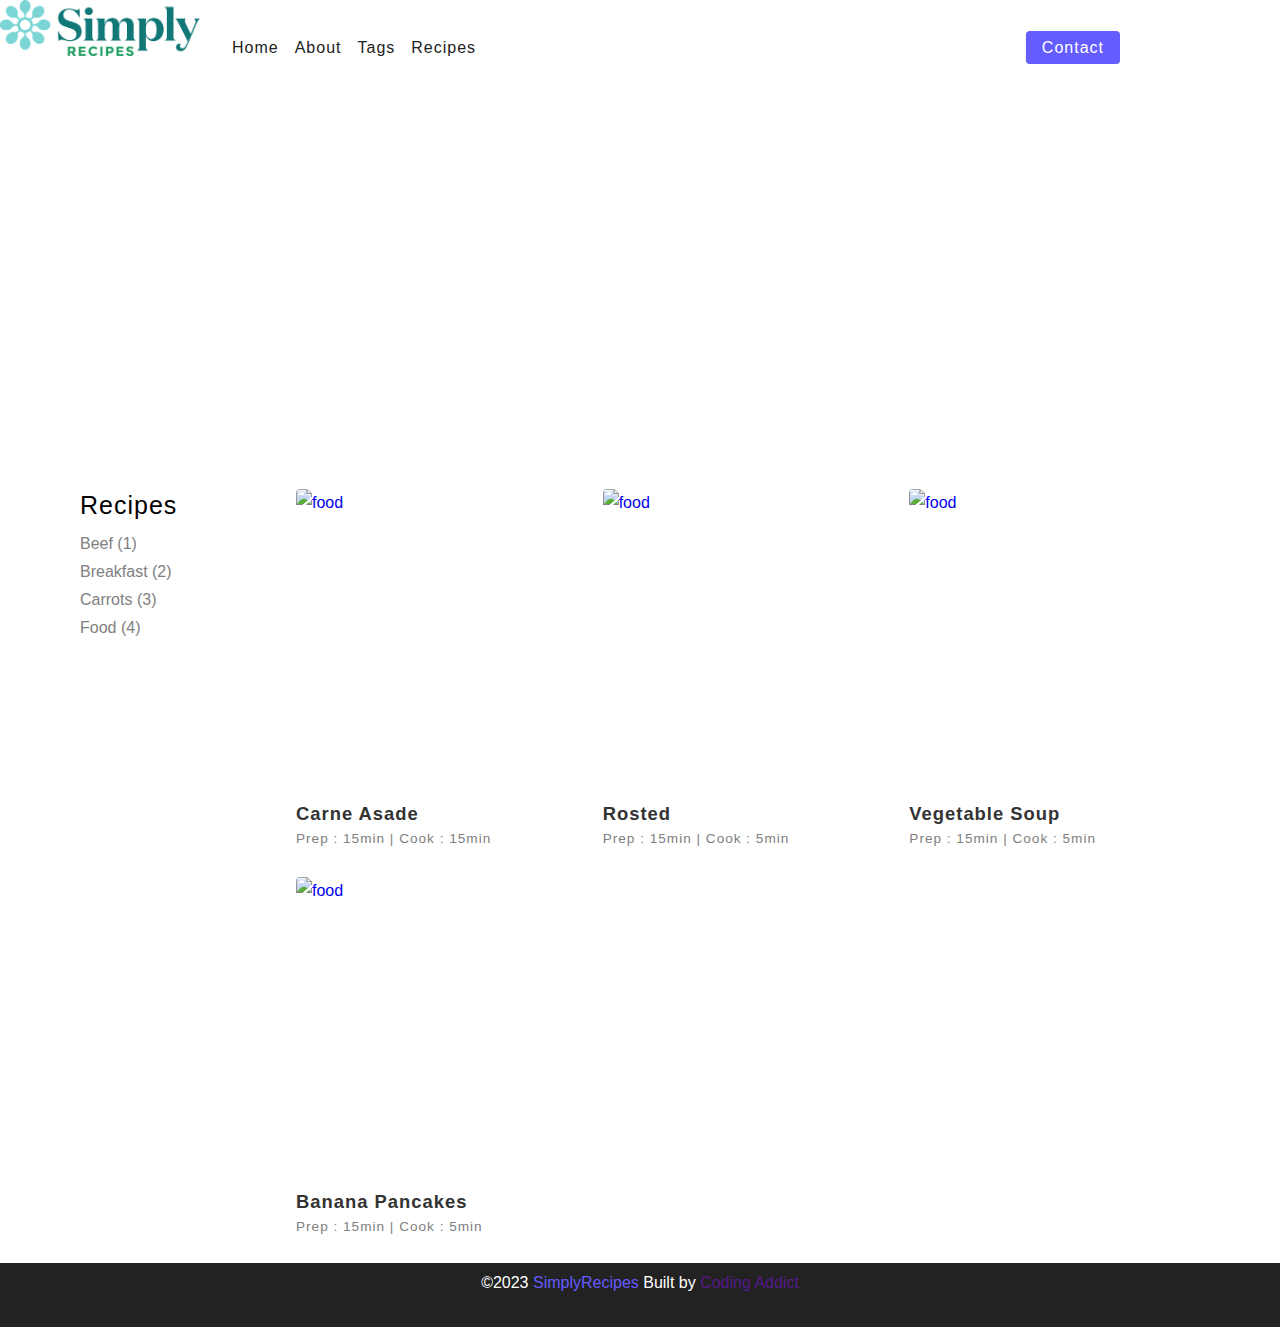
==== commit d91efefa: "recipes-project" ====
--- a/index.html
+++ b/index.html
@@ -11,7 +11,9 @@
     <!-- css -->
     <link rel="stylesheet" href="./CSS/style.css">
     <title>simplay | recipes </title>
-    <link rel="stylesheet" href="https://cdnjs.cloudflare.com/ajax/libs/font-awesome/6.4.2/css/brands.min.css" integrity="sha512-W/zrbCncQnky/EzL+/AYwTtosvrM+YG/V6piQLSe2HuKS6cmbw89kjYkp3tWFn1dkWV7L1ruvJyKbLz73Vlgfg==" crossorigin="anonymous" referrerpolicy="no-referrer" />
+    <link rel="stylesheet" href="https://cdnjs.cloudflare.com/ajax/libs/font-awesome/6.4.2/css/brands.min.css"
+        integrity="sha512-W/zrbCncQnky/EzL+/AYwTtosvrM+YG/V6piQLSe2HuKS6cmbw89kjYkp3tWFn1dkWV7L1ruvJyKbLz73Vlgfg=="
+        crossorigin="anonymous" referrerpolicy="no-referrer" />
 </head>
 
 <body>
@@ -27,20 +29,16 @@
 
                 </a>
                 <button type="button" class="btn nav-btn">
-                    
+
                 </button>
             </div>
             <!-- link -->
             <div class="nav-links">
-                <a href="index.html" class="nav-link">home</a>
-                <a href="about.html" class="nav-link">about</a>
-                <a href="tags.html" class="nav-link">tags</a>
-                <a href="recipes.html" class="nav-link">recipes</a>
+                <a href="./index.html" class="nav-link">home</a>
+                <a href="./about.html" class="nav-link">about</a>
+                <a href="./tags.html" class="nav-link">tags</a>
+                <a href="./recipes.html" class="nav-link">recipes</a>
 
-                <form  id="myform">
-                    <input type="text" placeholder="search recipes">
-                    <input type="submit" value="submit">
-                </form>
                 <div class="nav-link contact-link">
                     <a href="contact.html" class="btn">contact</a>
                 </div>
@@ -58,7 +56,7 @@
             </div>
         </header>
         <!-- end of header -->
-        
+
         <!-- recipes container -->
         <section class="recipes-container">
             <!-- tegs container -->
@@ -73,10 +71,10 @@
             </div>
             <!-- end tags container -->
 
-            <!-- recipes list --> 
+            <!-- recipes list -->
             <div class="recipes-list">
                 <!-- single recipes -->
-                <a href="./single-recipe.html"class="recipes" >
+                <a href="./single-recipe.html" class="recipes">
                     <img src="https://encrypted-tbn0.gstatic.com/images?q=tbn:ANd9GcRdBtMMbukt_wDTVx54A3VpzIehgRn1Pm014Q&usqp=CAU"
                         alt="food" class="img recipes-img" />
                     <h5>Carne asade</h5>
@@ -84,7 +82,7 @@
                 </a>
                 <!-- end of single recipes -->
                 <!-- single recipes -->
-                <a href="./single-recipe.html"class="recipes">
+                <a href="./single-recipe.html" class="recipes">
                     <img src="https://diethood.com/wp-content/uploads/2021/04/Simple-Baked-Chicken-Pieces-3.jpg"
                         alt="food" class="img recipes-img" />
                     <h5>Rosted</h5>
@@ -92,14 +90,14 @@
                 </a>
                 <!-- end of single recipes -->
                 <!-- single recipes -->
-                <a href="./single-recipe.html"class="recipes">
+                <a href="./single-recipe.html" class="recipes">
                     <img src="https://encrypted-tbn0.gstatic.com/images?q=tbn:ANd9GcQ1TqZ2bhdX-4Ekz3rVcjlyRLahp8dh1ozFew&usqp=CAU"
                         alt="food" class="img recipes-img" />
                     <h5>vegetable soup</h5>
                     <p>Prep : 15min | Cook : 5min</p>
                 </a>
                 <!-- single recipes -->
-                <a href="./single-recipe.html"class="recipes">
+                <a href="./single-recipe.html" class="recipes">
                     <img src="https://bakingmischief.com/wp-content/uploads/2018/09/easy-banana-pancakes-for-two-image-square.jpg"
                         alt="food" class=" img recipes-img" />
                     <h5>banana pancakes</h5>
--- a/CSS/style.css
+++ b/CSS/style.css
@@ -1,3 +1,9 @@
+body {
+    margin: 0;
+    padding: 0;
+}
+
+
 *,
 ::after,
 ::before {
@@ -377,6 +383,58 @@
     min-height: calc(100vh - (6rem + 4rem));
 }
 
+
+/* Tags Wrapper */
+.tags-wrapper {
+    display: grid;
+    grid-template-columns: repeat(auto-fit, minmax(200px, 1fr));
+    gap: 20px;
+    width: 100%;
+    max-width: 800px;
+    padding: 10px;
+    box-sizing: border-box;
+}
+
+/* Single Tag */
+.tags-wrapper a {
+    display: block;
+    text-align: center;
+    text-decoration: none;
+    padding: 15px;
+    border-radius: 8px;
+    background: white;
+    box-shadow: 0px 4px 6px rgba(0, 0, 0, 0.1);
+    transition: transform 0.2s, box-shadow 0.2s;
+    color: #333;
+}
+
+.tags-wrapper a:hover {
+    transform: translateY(-5px);
+    box-shadow: 0px 6px 10px rgba(0, 0, 0, 0.2);
+}
+
+/* Tag Heading */
+.tags-wrapper a h5 {
+    font-size: 18px;
+    color: #555;
+    margin-bottom: 5px;
+    text-transform: capitalize;
+}
+
+/* Tag Description */
+.tags-wrapper a p {
+    font-size: 14px;
+    color: #777;
+    margin: 0;
+}
+
+/* Responsive Design */
+@media (max-width: 600px) {
+    .tags-wrapper {
+        grid-template-columns: 1fr;
+    }
+}
+
 /* 
   ==========
     Footer
@@ -524,7 +582,7 @@
     }
 
     .recipes p {
-        font-size :0.85em;
+        font-size: 0.85em;
     }
 
     .tags-container {
@@ -567,7 +625,7 @@
  ==========
  */
 .recipes-list img {
-    height:300px;
+    height: 300px;
 }
 
 footer {
@@ -651,13 +709,13 @@
      tags page
      ===============
 */
- .tegs-wrapper {
+.tegs-wrapper {
     display: grid;
     gap: 2rem;
     padding-bottom: 3rem;
 }
 
- .tag {
+.tag {
     background: gray;
     border-radius: var(--borderRedius);
     text-align: center;
@@ -678,22 +736,24 @@
 .tag h5 {
     font-weight: 600;
 }
-  @media screen and (min-width:576px) {
+
+@media screen and (min-width:576px) {
     .tages-wrepper {
-        grid-template-columns: repeat(2,1fr);
-    
-    }
-    
-}
-@media screen and (min-width:992px){
+        grid-template-columns: repeat(2, 1fr);
+
+    }
+
+}
+
+@media screen and (min-width:992px) {
     .tages-wrepper {
-        grid-template-columns: repeat(3,1fr);
-
-
-    }
-} 
-
- /*
+        grid-template-columns: repeat(3, 1fr);
+
+
+    }
+}
+
+/*
     =============== 
      Single Recipes page
     ================
@@ -702,69 +762,82 @@
     display: grid;
     gap: 3rem;
 }
+
 .recipes-hero-img {
-height: 300px;
-border-radius: var(--borderRedius);
-}
+    height: 300px;
+    border-radius: var(--borderRedius);
+}
+
 .recipes-info p {
     color: gray;
 }
-  .recipes-icons {
-    display: grid;
-    grid-template-columns: repeat(3,1fr);
+
+.recipes-icons {
+    display: grid;
+    grid-template-columns: repeat(3, 1fr);
     gap: 1rem;
     margin: 2rem 0;
     text-align: center;
-  }
-  .recipes-icons i {
-     font-size: 1.5rem;
-     color: var(--primary-500);
-  }
- .recipe-tags {
+}
+
+.recipes-icons i {
+    font-size: 1.5rem;
+    color: var(--primary-500);
+}
+
+.recipe-tags {
     display: flex;
     align-items: center;
     flex-wrap: wrap;
     font-size: 0.85;
     font-weight: 600;
 
-  }
+}
+
 .recipes-tags a {
     background: var(--primary-500);
     border-radius: var(--borderRedius);
-    color:white;
+    color: white;
     padding: 0.05rem 0.5rem;
     margin: 0 0.25rem;
     text-transform: capitalize;
 }
-@media screen and (min-width:992px){
+
+@media screen and (min-width:992px) {
     .recipes-hero {
-        grid-template-columns:4fr 5fr;
+        grid-template-columns: 4fr 5fr;
         align-items: center;
     }
 }
+
 .recipes-content {
     padding: 3rem;
     display: grid;
     gap: 2rem 5rem;
 }
-@media screen and (min-width:992px){
+
+@media screen and (min-width:992px) {
     .recipes-content {
-        grid-template-columns:2fr 1fr;
-    }
-}
+        grid-template-columns: 2fr 1fr;
+    }
+}
+
 .single-instruction header {
     display: grid;
     grid-template-columns: auto 1fr;
     gap: 1.5rem;
     align-items: center;
 }
+
 .single-instruction header div {
     height: 2px;
     background: gray;
 }
-.single-instruction > p{
-    color:gray;
-}
+
+.single-instruction>p {
+    color: gray;
+}
+
 .single-instruction header p {
     text-transform: uppercase;
     font-weight: 600;
@@ -772,18 +845,21 @@
     color: var(--primary-500);
 
 }
+
 .single-column {
     display: grid;
     row-gap: 2rem;
 }
+
 .single-ingredient {
     border-bottom: 2px solid gray;
     padding-bottom: 0.75rem;
     color: gray;
 }
+
 .single-tools {
     border-bottom: 2px solid gray;
     padding-bottom: 0.75rem;
-    color:var(--primary-500);
+    color: var(--primary-500);
     text-transform: capitalize;
 }